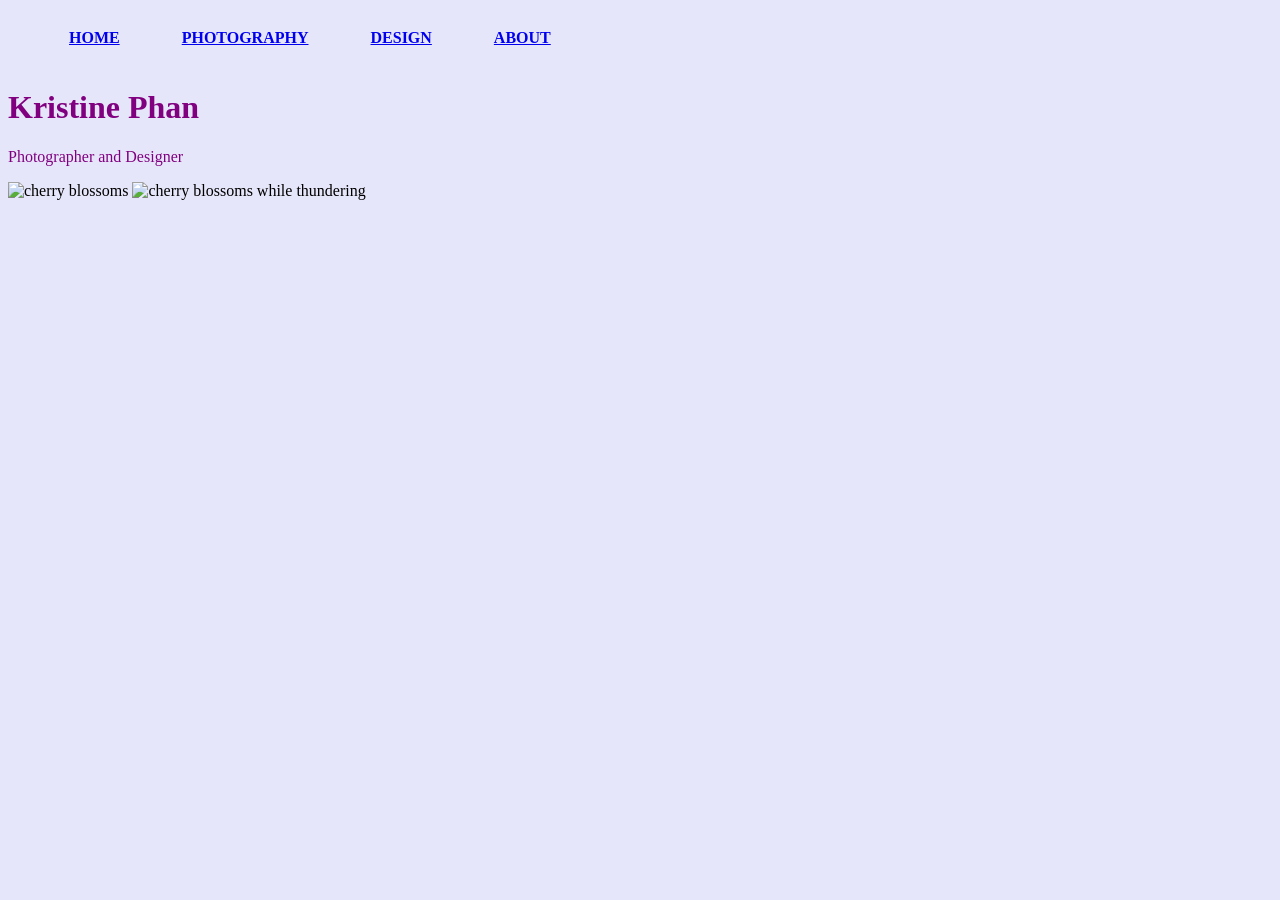
==== index.html @ 1a7fcb48 "Add files via upload" ====
<!DOCTYPE html>
<html>
<head>
<title>Kristine Phan Studio</title>


  <link rel="stylesheet" href="styles.css">
</head>
<body>

<table>
  <tr>
    <th><a href="Index.html">HOME</a></th>
    <th><a href="photo.html">PHOTOGRAPHY</a></th>
    <th><a href="design.html">DESIGN</a></th>
    <th><a href="about.html">ABOUT</a></th>
  </tr>

</table>


<h1>Kristine Phan</h1>
<p>Photographer and Designer</p>
<img src="index1.jpg" alt="cherry blossoms" width="450" height="300">
<img src="index2.jpg" alt="cherry blossoms while thundering" width="450" height="300">
</body>
</html>
---- styles.css ----
body {
  background-color: lavender;
}
h1 {
  color: purple;
}
p {
  color: purple;
}

table {
  border-collapse: separate;                
  border-spacing: 60px 20px; /* 10px horizontal, 20px vertical */
}
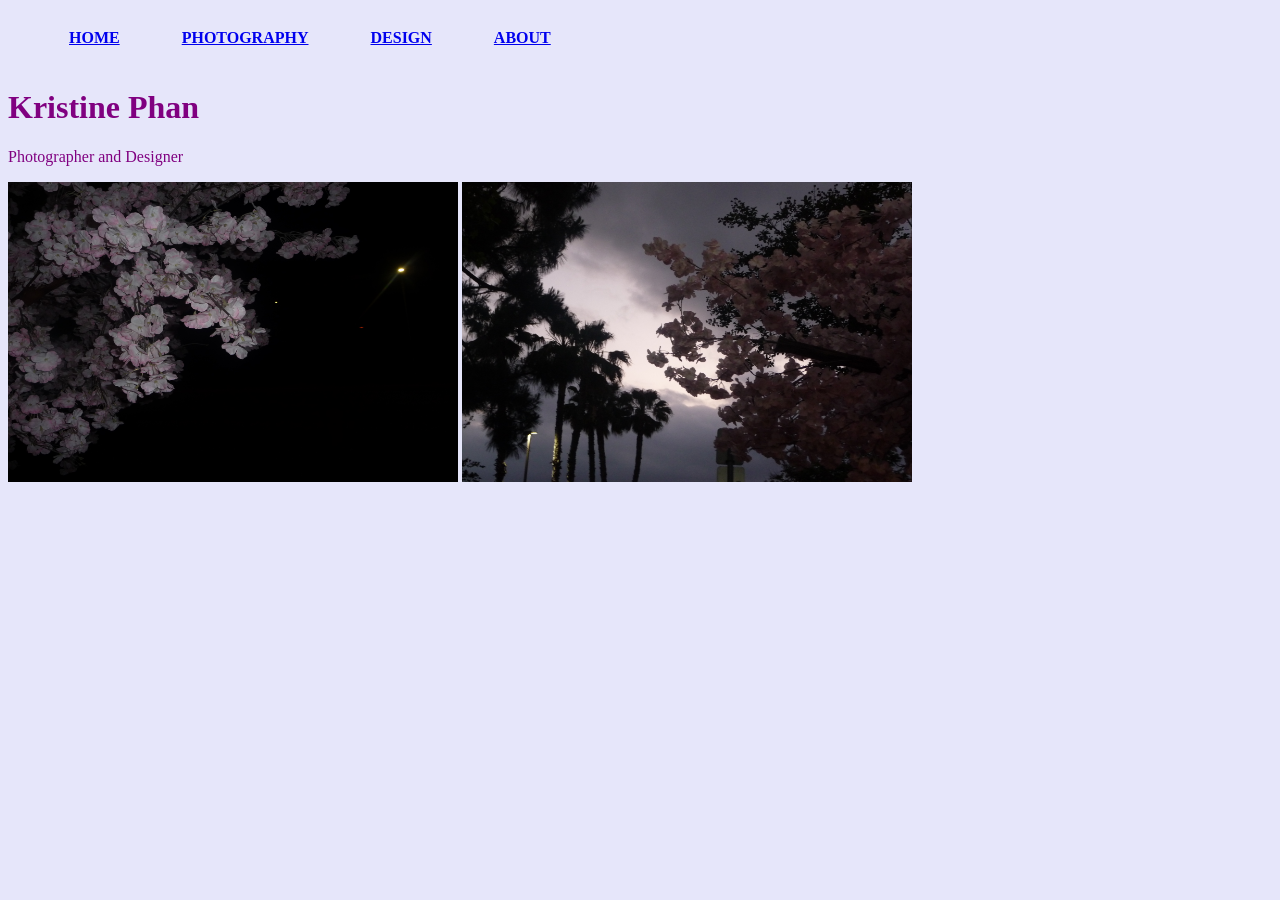
==== commit 7c363e60: "index.html" ====
--- a/index.html
+++ b/index.html
@@ -22,6 +22,6 @@
 <h1>Kristine Phan</h1>
 <p>Photographer and Designer</p>
 <img src="index1.jpg" alt="cherry blossoms" width="450" height="300">
-<img src="index2.jpg" alt="cherry blossoms while thundering" width="450" height="300">
+<img src="index2.JPG" alt="cherry blossoms while thundering" width="450" height="300">
 </body>
-</html>+</html>
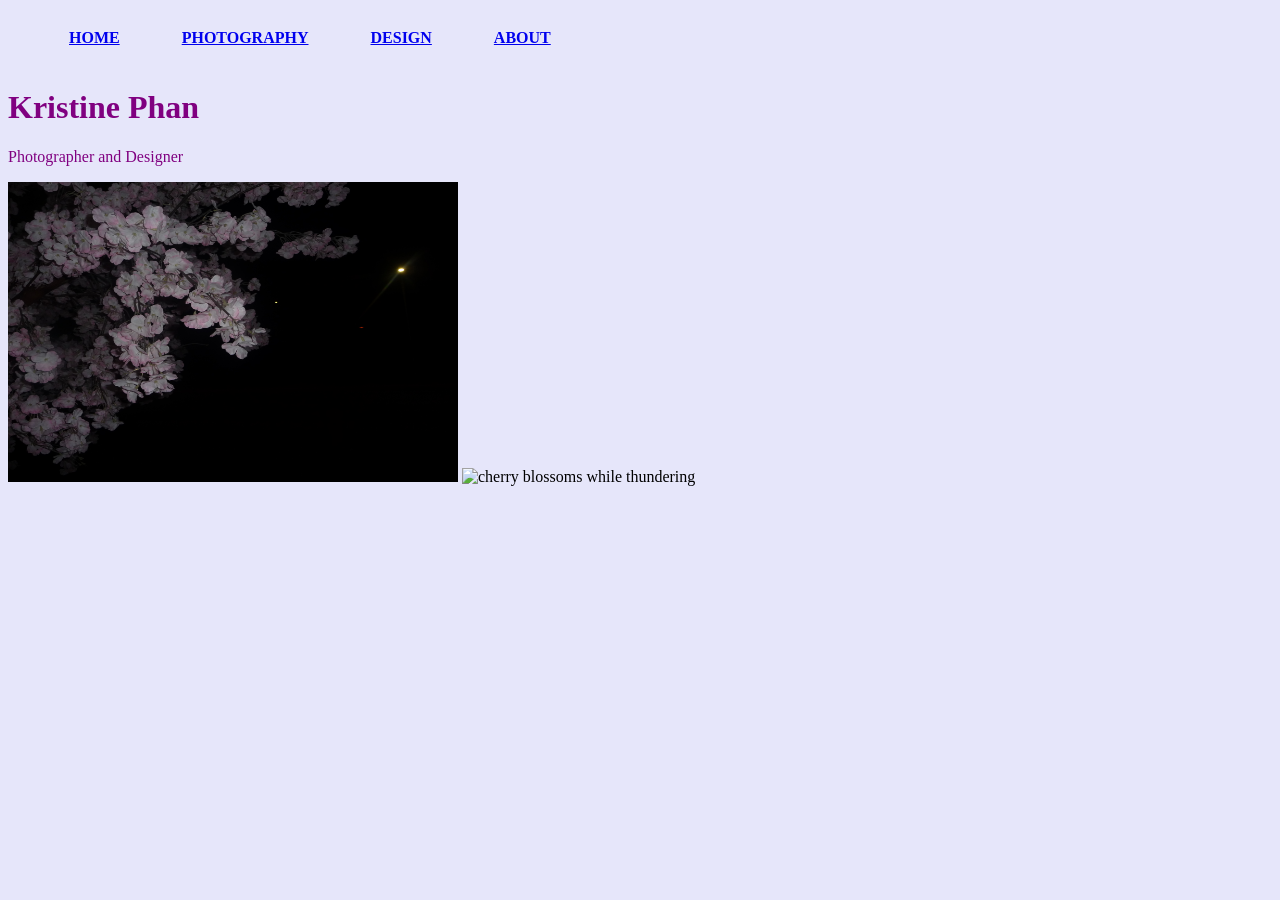
==== commit 3cedca74: "Add files via upload" ====
--- a/index.html
+++ b/index.html
@@ -22,6 +22,6 @@
 <h1>Kristine Phan</h1>
 <p>Photographer and Designer</p>
 <img src="index1.jpg" alt="cherry blossoms" width="450" height="300">
-<img src="index2.JPG" alt="cherry blossoms while thundering" width="450" height="300">
+<img src="index2.jpg" alt="cherry blossoms while thundering" width="450" height="300">
 </body>
-</html>
+</html>
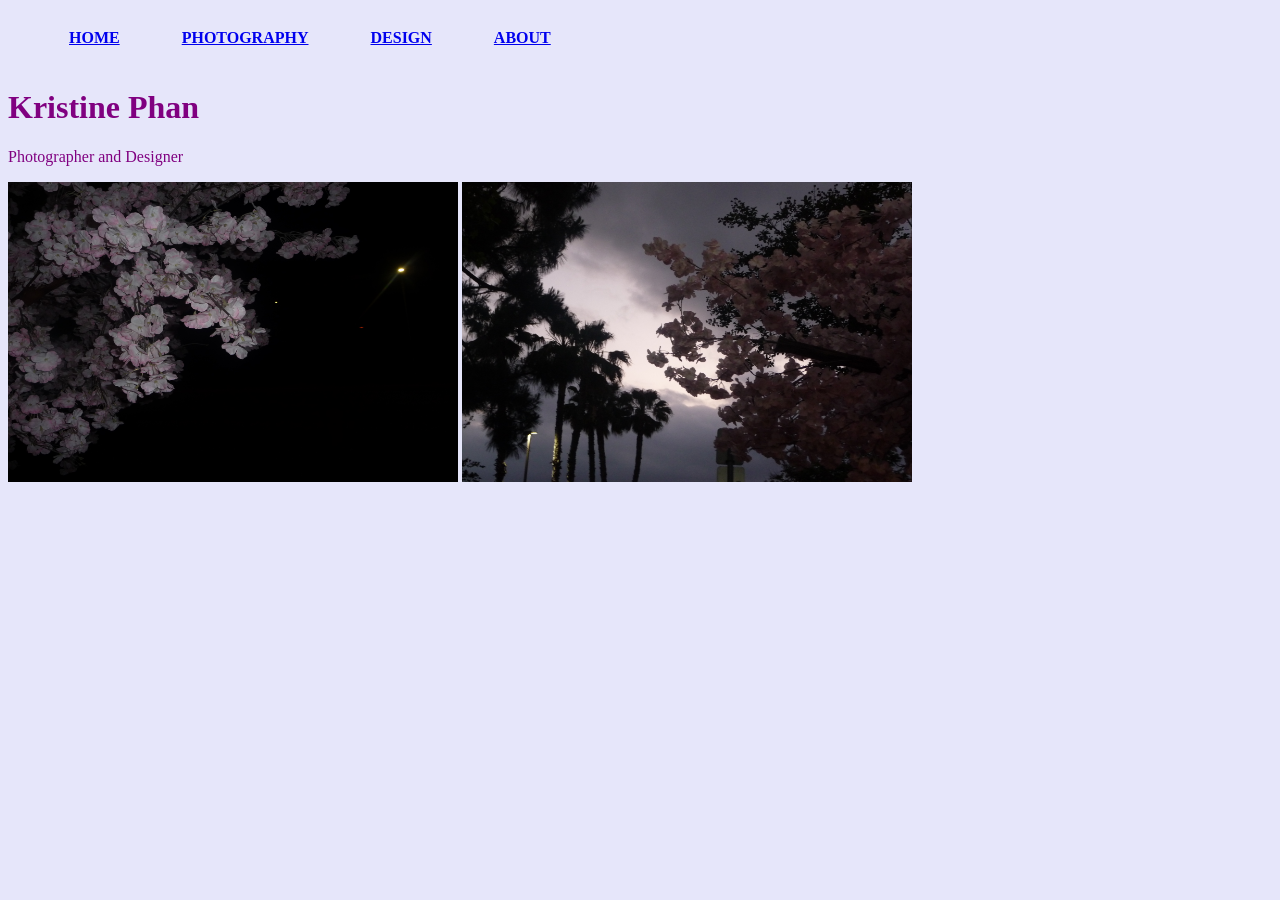
==== commit 20f1f7d0: "Update index.html" ====
--- a/index.html
+++ b/index.html
@@ -22,6 +22,6 @@
 <h1>Kristine Phan</h1>
 <p>Photographer and Designer</p>
 <img src="index1.jpg" alt="cherry blossoms" width="450" height="300">
-<img src="index2.jpg" alt="cherry blossoms while thundering" width="450" height="300">
+<img src="index2.JPG" alt="cherry blossoms while thundering" width="450" height="300">
 </body>
-</html>+</html>
